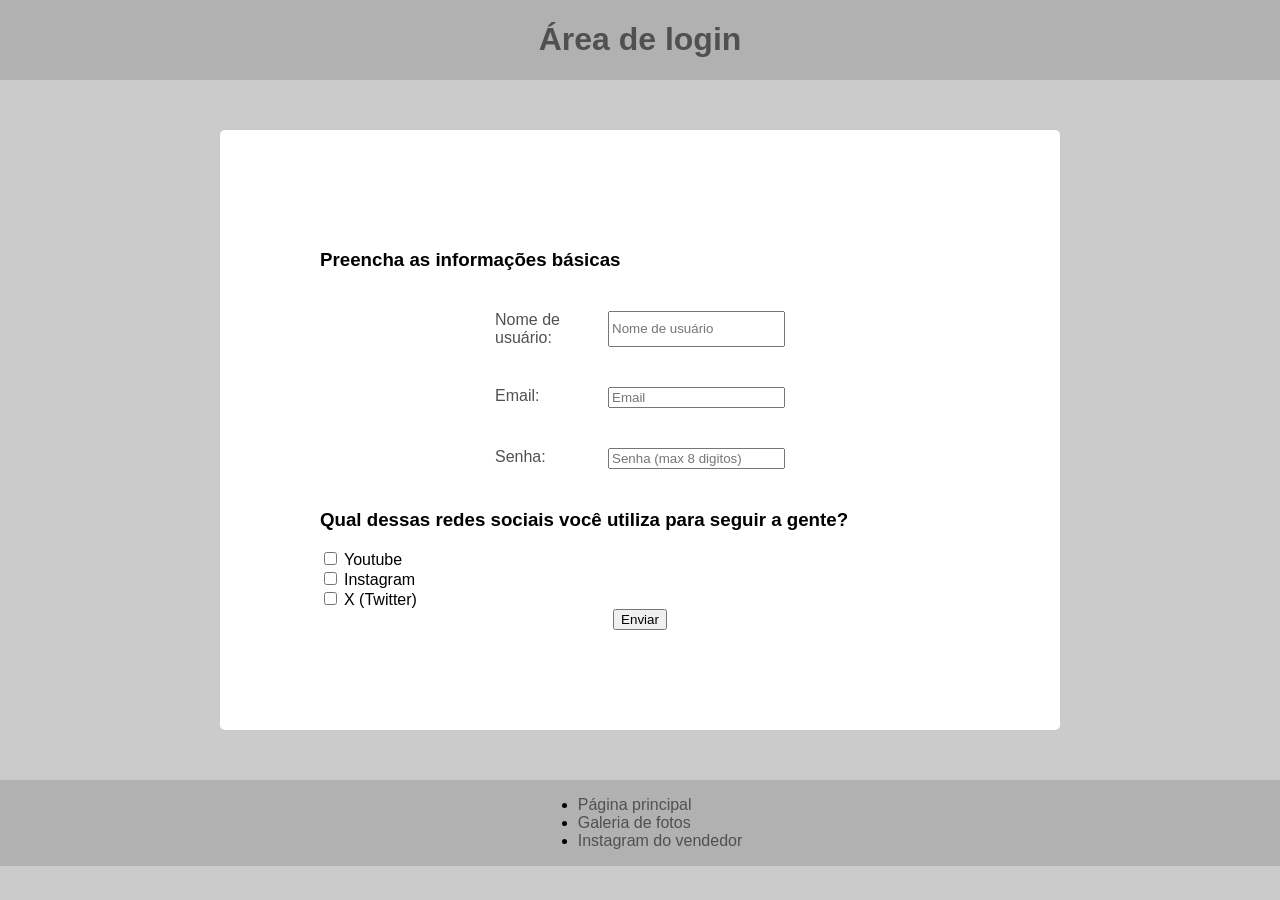
==== login.html @ fdba5369 "Primeiro entregável concluído" ====
<!DOCTYPE html>
<html lang="pt-br">
<head>
    <meta charset="UTF-8">
    <meta name="viewport" content="width=device-width, initial-scale=1.0">
    <title>Login</title>
    <link rel="stylesheet" href="./login_style.css">
</head>
<body>
    <div class="title"><h1>Área de login</h1></div> <!--Título da página-->

    <section class="form_section"> <!--Seção do formulário-->
        <form>
            <!--Informações básicas (NOME, EMAIL E SENHA)-->
            <h3 style="font-family: Arial, Helvetica, sans-serif;">Preencha as informações básicas</h3>

            <div class="name">
                <label for="name">Nome de usuário:</label>
                <input required type="text" placeholder="Nome de usuário" id="name">
            </div>

            <div class="email">
                <label for="email">Email:</label>
                <input required type="email" placeholder="Email" id="email">
            </div>

            <div class="password">
                <label for="password">Senha:</label>
                <input required type="password" placeholder="Senha (max 8 digitos)" id="password" maxlength="8">
            </div>

            <!--CheckBox-->
            <h3 style="font-family: Arial, Helvetica, sans-serif;">Qual dessas redes sociais você utiliza para seguir a gente?</h3>
            <div class="check_box">
                <input type="checkbox" id="youtube" class="youtube" value="youtube">
                <label for="youtube">Youtube</label><br>
             
                <input type="checkbox" id="instagram" class="instagram" value="instagram">
                <label for="instagram">Instagram</label><br>
              
                <input type="checkbox" id="x" class="x" value="x">
                <label for="x">X (Twitter)</label>
            </div>

            <!--Botão enviar-->
            <div class="send"><input type="submit" value="Enviar"></div> 
        </form>
    </section>

    <section class="menu"> <!--Seção do menu de opções-->
        <ul>
            <li><a href="./Index.html">Página principal</a></li>
            <li><a href="./galeria.html">Galeria de fotos</a></li>
            <li><a href="https://instagram.com/corbetta_facas" target="_blank">Instagram do vendedor</a></li>
        </ul>
    </section>
</body>
</html>
---- login_style.css ----
/*Configurações principais*/
body{
    display: flex;
    justify-content: center;
    flex-wrap: wrap;

    margin: 0;
    background-color: #cbcbcb   ;
}

/*Modificando o título da página*/
.title{
    width: 100%;
    display: flex;
    justify-content: center;
    background-color: #b1b1b1;
}

.title h1{
    color: #505050;
    font-family: Arial, Helvetica, sans-serif;
}

/*Editando os input de nome, email e senha*/
.name, .email, .password{
    display: flex;
    justify-content: space-between;
    
    font-family: Arial, Helvetica, sans-serif;
    margin: 40px 175px;

    color: #505050;
}

.form_section{/*Configurando a seção do formulário*/
    width: 50%;
    padding: 100px;
    border-radius: 5px;
    margin: 50px 0;
    background-color: white;
}
.send {/*Botão enviar*/
    display: flex;
    justify-content: center;
}

.check_box label{ /*Checkbox*/
    font-family: Arial, Helvetica, sans-serif;
}

/*Rodapé do site*/
.menu{
    width: 100%;
    background-color: #b1b1b1;
    display: flex;
    justify-content: center;
}

.menu a {
    color: #505050;
    text-decoration: none;
    font-family: Arial, Helvetica, sans-serif;
}

.menu a:active {
    color: black;
}
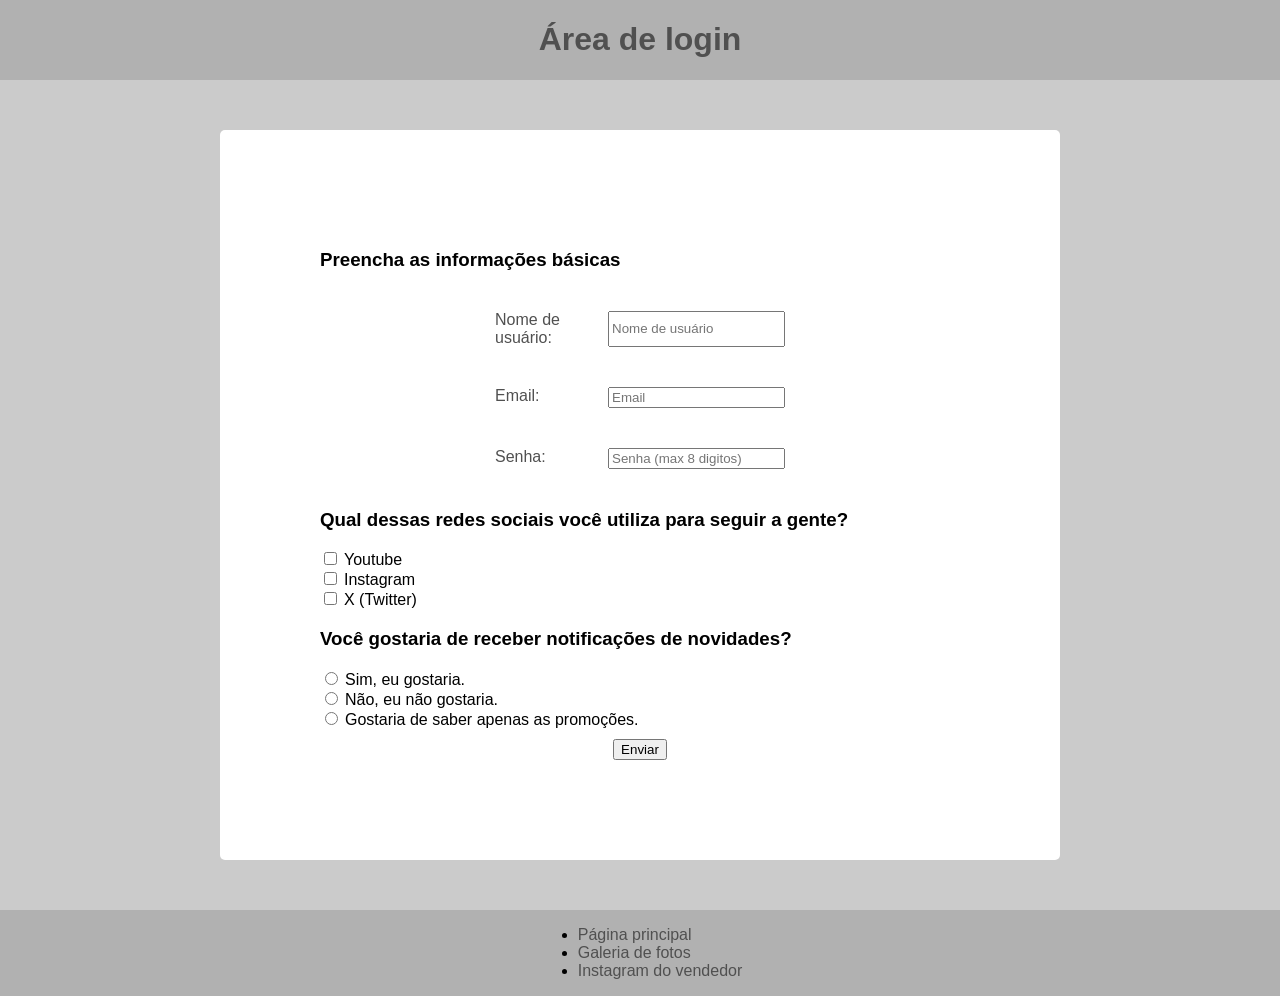
==== commit 34891650: "radio adicionado na página de login" ====
--- a/login.html
+++ b/login.html
@@ -31,7 +31,7 @@
 
             <!--CheckBox-->
             <h3 style="font-family: Arial, Helvetica, sans-serif;">Qual dessas redes sociais você utiliza para seguir a gente?</h3>
-            <div class="check_box">
+            <div class="box">
                 <input type="checkbox" id="youtube" class="youtube" value="youtube">
                 <label for="youtube">Youtube</label><br>
              
@@ -40,6 +40,18 @@
               
                 <input type="checkbox" id="x" class="x" value="x">
                 <label for="x">X (Twitter)</label>
+            </div>
+
+            <h3 style="font-family: Arial, Helvetica, sans-serif;">Você gostaria de receber notificações de novidades?</h3>
+            <div class="box">
+                <input type="radio" id="yes" name="notification" value="yes">
+                <label for="yes">Sim, eu gostaria.</label><br>
+             
+                <input type="radio" id="no" name="notification" value="no">
+                <label for="no">Não, eu não gostaria.</label><br>
+              
+                <input type="radio" id="off" name="notification" value="off">
+                <label for="off">Gostaria de saber apenas as promoções.</label>
             </div>
 
             <!--Botão enviar-->
--- a/login_style.css
+++ b/login_style.css
@@ -44,8 +44,12 @@
     justify-content: center;
 }
 
-.check_box label{ /*Checkbox*/
+.box label{ /*Checkbox e radio*/
     font-family: Arial, Helvetica, sans-serif;
+}
+
+.box{
+    margin-bottom: 10px;
 }
 
 /*Rodapé do site*/
